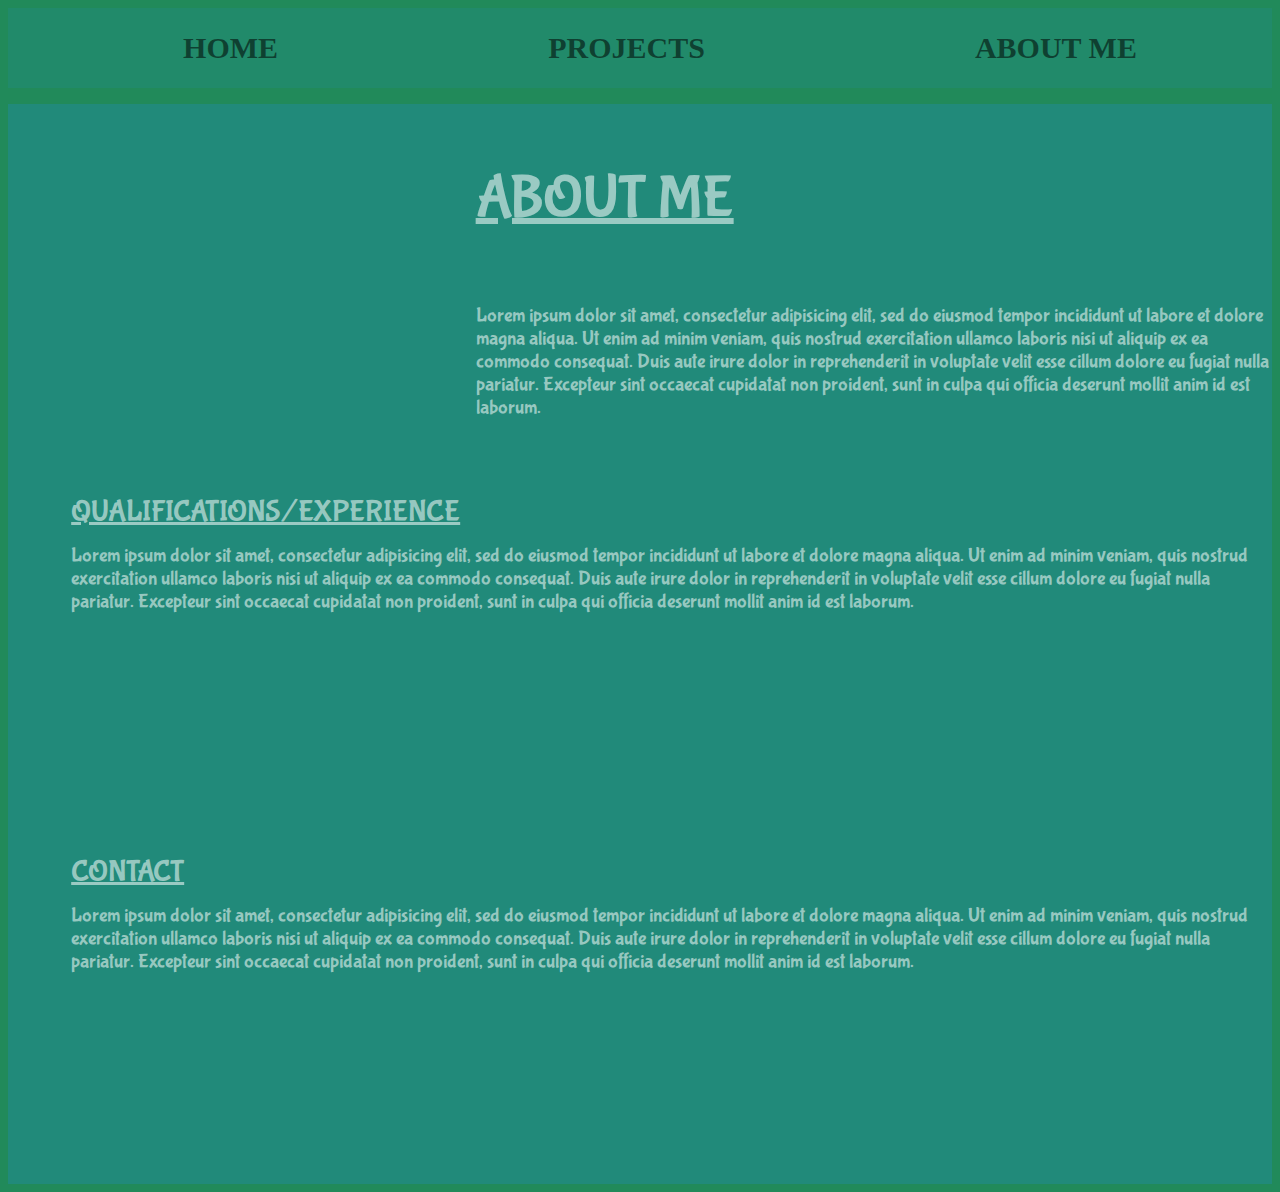
==== about-me.html @ 0c6c950b "My portfolio" ====
<html>
<head>
	<title></title>
			<link href="https://fonts.googleapis.com/css?family=Bubblegum+Sans" rel="stylesheet">
		<link rel="stylesheet" type="text/css" href="css/style.css"
</head>
<body>

<!-- Navigation Bar -->
<div class="nav"> 
		<ul class="parentnav">
			<li><a href="index.html"> HOME</a></li>
			<li><a href="projects.html">PROJECTS</a> </li>
			<li><a href="about-me.html">ABOUT ME</a></li>
		</ul>
</div>

<!--logo and about me-->

<div class="logo-about-me">
	<div class="logo"></div>
	<div class="about-me">
		<p class="a-m">ABOUT ME</p>
	</div>
</div>

<div class="image-and-basic-info">
	<div class="picture-of-me"></div>
	<div class="basic-info">
		<p class="b-i">Lorem ipsum dolor sit amet, consectetur adipisicing elit, sed do eiusmod
		tempor incididunt ut labore et dolore magna aliqua. Ut enim ad minim veniam,
		quis nostrud exercitation ullamco laboris nisi ut aliquip ex ea commodo
		consequat. Duis aute irure dolor in reprehenderit in voluptate velit esse
		cillum dolore eu fugiat nulla pariatur. Excepteur sint occaecat cupidatat non
		proident, sunt in culpa qui officia deserunt mollit anim id est laborum.</p>
	</div>
</div>

<!-- qualifications and experience -->

<div class="qualification-experience-title">
	<p class="qual-exper">QUALIFICATIONS/EXPERIENCE</p>
</div>

<div class="qualification-experience">
	<p class="q-e"> Lorem ipsum dolor sit amet, consectetur adipisicing elit, sed do eiusmod
	tempor incididunt ut labore et dolore magna aliqua. Ut enim ad minim veniam,
	quis nostrud exercitation ullamco laboris nisi ut aliquip ex ea commodo
	consequat. Duis aute irure dolor in reprehenderit in voluptate velit esse
	cillum dolore eu fugiat nulla pariatur. Excepteur sint occaecat cupidatat non
	proident, sunt in culpa qui officia deserunt mollit anim id est laborum. </p>
</div>

<!-- contact -->

<div class="contact-title">
	<p class="contact">CONTACT</p>
</div>

<div class="contact-info">
	<p class="c-i"> Lorem ipsum dolor sit amet, consectetur adipisicing elit, sed do eiusmod
	tempor incididunt ut labore et dolore magna aliqua. Ut enim ad minim veniam,
	quis nostrud exercitation ullamco laboris nisi ut aliquip ex ea commodo
	consequat. Duis aute irure dolor in reprehenderit in voluptate velit esse
	cillum dolore eu fugiat nulla pariatur. Excepteur sint occaecat cupidatat non
	proident, sunt in culpa qui officia deserunt mollit anim id est laborum. </p>
</div>









</body>
</html>
---- css/style.css ----
body {
	background-color: #218A5A;
}




/* Navigation Bar */
 
 .parentnav {
 	display: flex;
 	
 	height: 80px;
 	background-color: #218A6A;
 
 }

.parentnav li {
	list-style: none;
	/*margin-right: 80px;
	margin-left: 70px;*/
	margin:auto;
	font-size: 30px;
	color: rgba(0, 0, 0, .55);
	font-weight: bold;
}

.parentnav li:hover {
	background-color: #00A10B;
	text-decoration: underline;
	padding: 10px;
	color: black;
}

a {
	text-decoration: none;
	color: rgba(0, 0, 0, .55);
}

a:hover {
	color: black;
}
a:visited {
	color: rgba(0, 0, 0, .55);
	font-weight: bold;
	font-size: 30px;
	text-decoration: none;
}

/* Games Design and Development title*/
.games-design {
	display: flex;
	width: 100%;
	height: 80px;
	background-color: #218A7A;
}

.gd {
	color: rgba(255, 255, 255,  .55);
	font-size: 60px;
	margin: auto;
	font-family: 'Bubblegum Sans', cursive;
}

/*Game controller*/

.gamecontroller {
	display: flex;
	width: 100%;
	height: 320px;
	background-color: #218A7A;
}

.gc {
	margin: auto;
	margin-bottom: 10px;
}

/*Development */

.development {
	display: flex;
	width: 100%;
	height: 240px;
	background-color: #218A7A;
}

.dev {
color: rgba(255, 255, 255, .55);
font-size: 60px;
margin: auto;
font-family: 'Bubblegum Sans', cursive;
}

/*Doggy GIF*/

.doggygif {
	display: flex;
	width: 100%;
	height: 400px;
	background-color: black;
}


/* -------------------------------PROJECTS----------------------------------- */

/* Project title*/
.projects {
	display: flex;
	width: 100%;
	height: 180px;
	background-color: #218A7A;
}

.pj {
	color: rgba(255, 255, 255,  .55);
	font-size: 60px;
	font-family: 'Bubblegum Sans', cursive;
	margin-left: 10%;
	text-decoration: underline;
}

/*lists and gifs*/

.lists-and-gifs {
	display: flex;
	width: 100%;
	height: 500px;
}

.list {
	width: 50%;
	background-color: #218A7A;
	font-size: 30px;
}

.d-a {
	margin-left: 10%;
}

.p-t {
	margin-left: 10%;
}


.gifs {
	width: 50%;
	background-color: #218A7A;
}



/*-------------------------------ABOUT ME-----------------------------------------*/

/* logo and about me */

.logo-about-me {
	display: flex;
	width: 100%;
	height: 180;
	background-color: #218A7A;
}

.logo {
	width: 30%;
}

.about-me {
	width: 70%;
}

.a-m {
	color: rgba(255, 255, 255,  .55);
	font-size: 60px;
	font-family: 'Bubblegum Sans', cursive;
	margin-left: 10%;
	text-decoration: underline;
}

/* image and basic information */

.image-and-basic-info {
	display: flex;
	width: 100%;
	height: 180;
	background-color: #218A7A;
}

.picture-of-me {
	width: 30%;
}

.basic-info {
	width: 70%;
}

.b-i {
	color: rgba(255, 255, 255,  .55);
	font-size: 20px;
	font-family: 'Bubblegum Sans', cursive;
	margin-left: 10%;
}


/* qualifications and experience */

.qualification-experience-title {
	display: flex;
	width: 100%;
	height: 60px;
	background-color: #218A7A;
}

.qual-exper {
	color: rgba(255, 255, 255,  .55);
	font-size: 30px;
	font-family: 'Bubblegum Sans', cursive;
	margin-left: 5%;
	text-decoration: underline;
}


.qualification-experience {
	display: flex;
	width: 100%;
	height: 300px;
	background-color: #218A7A;
}

.q-e {
	color: rgba(255, 255, 255,  .55);
	font-size: 20px;
	font-family: 'Bubblegum Sans', cursive;
	margin-left: 5%;
}

/* contact */

.contact-title {
	display: flex;
	width: 100%;
	height: 60px;
	background-color: #218A7A;
}

.contact {
	color: rgba(255, 255, 255,  .55);
	font-size: 30px;
	font-family: 'Bubblegum Sans', cursive;
	margin-left: 5%;
	text-decoration: underline;
}


.contact-info {
	display: flex;
	width: 100%;
	height: 300px;
	background-color: #218A7A;
}

.c-i {
	color: rgba(255, 255, 255,  .55);
	font-size: 20px;
	font-family: 'Bubblegum Sans', cursive;
	margin-left: 5%;
}

/*-------------------------Paper trails-------------------------*/

/* Paper trails title */
.paper-trails {
	display: flex;
	width: 100%;
	height: 180px;
	background-color: #218A7A;
}

.pt {
	color: rgba(255, 255, 255,  .55);
	font-size: 60px;
	font-family: 'Bubblegum Sans', cursive;
	margin: auto;
	text-decoration: underline;
}


/* Slideshow */

.cycle-slideshow {
max-width: 50%;
margin: 10 auto;
}

.center {
	text-align: center;
}
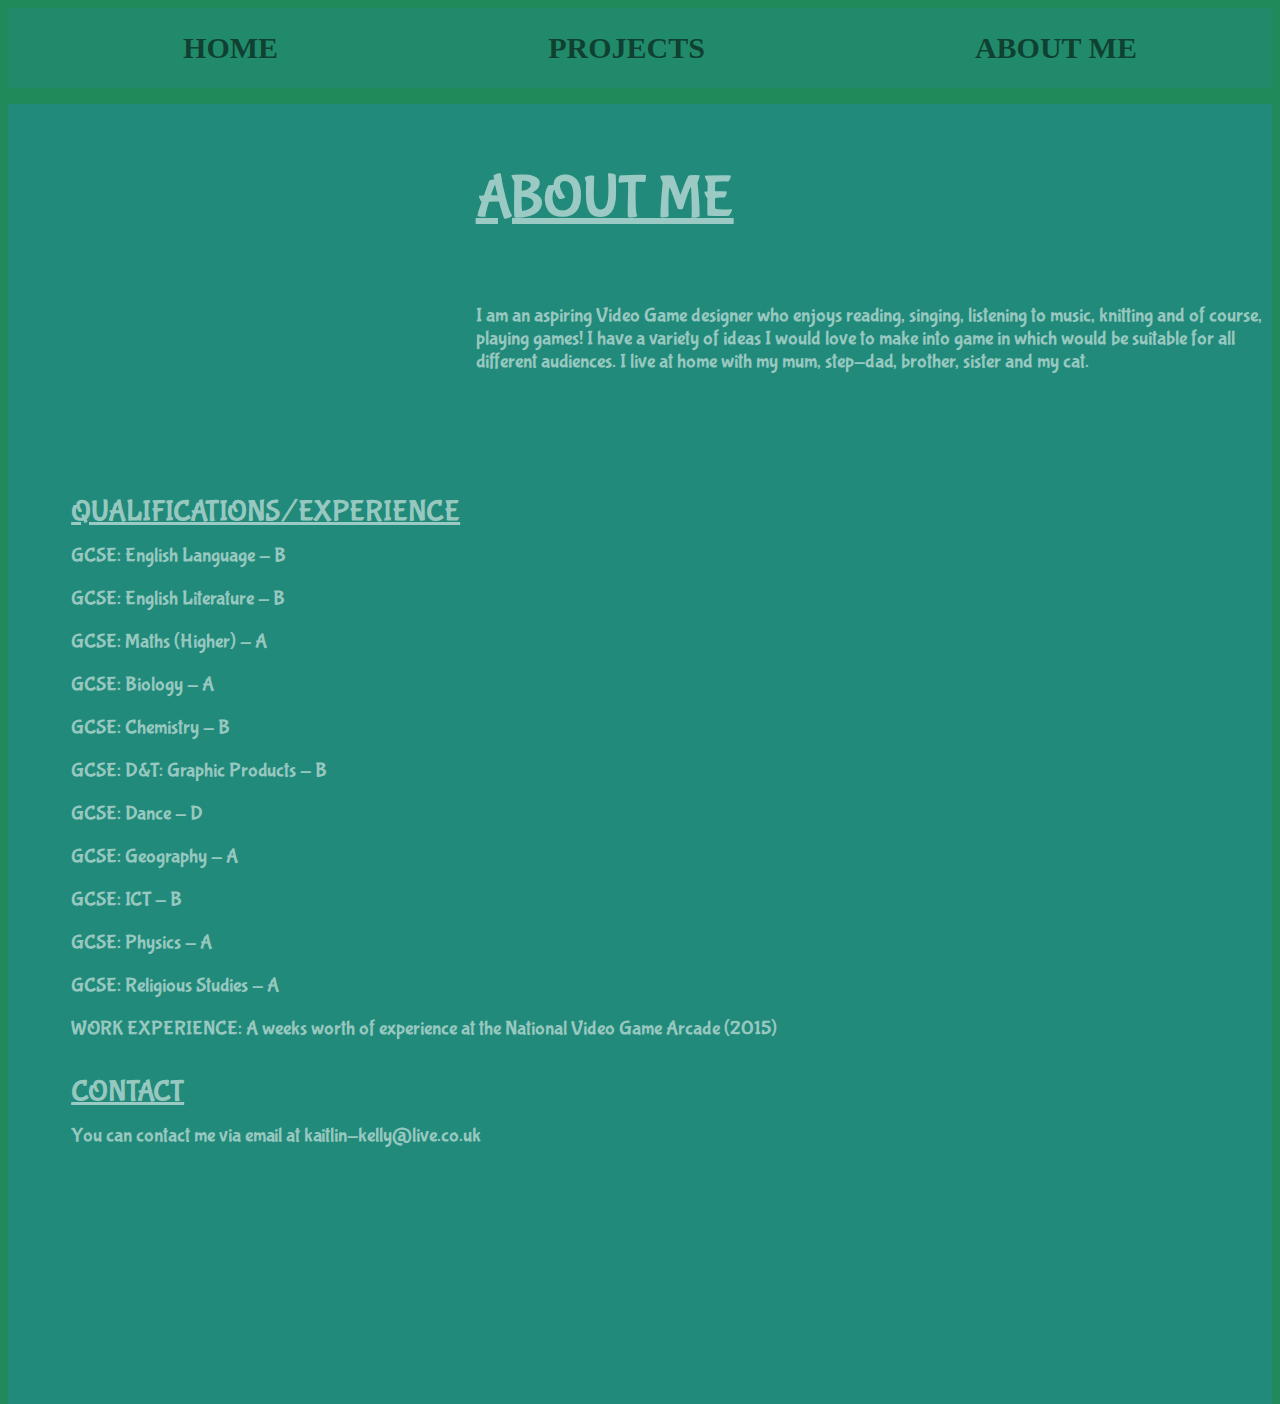
==== commit bd8fb0e8: "Commit of Portfolio" ====
--- a/about-me.html
+++ b/about-me.html
@@ -15,6 +15,10 @@
 		</ul>
 </div>
 
+
+<!-- Main container -->
+<div class="aboutmemaincontainer">
+
 <!--logo and about me-->
 
 <div class="logo-about-me">
@@ -27,12 +31,7 @@
 <div class="image-and-basic-info">
 	<div class="picture-of-me"></div>
 	<div class="basic-info">
-		<p class="b-i">Lorem ipsum dolor sit amet, consectetur adipisicing elit, sed do eiusmod
-		tempor incididunt ut labore et dolore magna aliqua. Ut enim ad minim veniam,
-		quis nostrud exercitation ullamco laboris nisi ut aliquip ex ea commodo
-		consequat. Duis aute irure dolor in reprehenderit in voluptate velit esse
-		cillum dolore eu fugiat nulla pariatur. Excepteur sint occaecat cupidatat non
-		proident, sunt in culpa qui officia deserunt mollit anim id est laborum.</p>
+		<p class="b-i">I am an aspiring Video Game designer who enjoys reading, singing, listening to music, knitting and of course, playing games! I have a variety of ideas I would love to make into game in which would be suitable for all different audiences. I live at home with my mum, step-dad, brother, sister and my cat.
 	</div>
 </div>
 
@@ -43,12 +42,18 @@
 </div>
 
 <div class="qualification-experience">
-	<p class="q-e"> Lorem ipsum dolor sit amet, consectetur adipisicing elit, sed do eiusmod
-	tempor incididunt ut labore et dolore magna aliqua. Ut enim ad minim veniam,
-	quis nostrud exercitation ullamco laboris nisi ut aliquip ex ea commodo
-	consequat. Duis aute irure dolor in reprehenderit in voluptate velit esse
-	cillum dolore eu fugiat nulla pariatur. Excepteur sint occaecat cupidatat non
-	proident, sunt in culpa qui officia deserunt mollit anim id est laborum. </p>
+<p class="q-e"> GCSE: English Language - B </p>
+<p class="q-e"> GCSE: English Literature - B </p>
+<p class="q-e"> GCSE: Maths (Higher) - A </p>
+<p class="q-e"> GCSE: Biology - A </p>
+<p class="q-e"> GCSE: Chemistry - B </p>
+<p class="q-e"> GCSE: D&T: Graphic Products - B </p>
+<p class="q-e"> GCSE: Dance - D </p>
+<p class="q-e"> GCSE: Geography - A </p>
+<p class="q-e"> GCSE: ICT - B </p>
+<p class="q-e"> GCSE: Physics - A </p>
+<p class="q-e"> GCSE: Religious Studies - A </p>
+<p class="q-e"> WORK EXPERIENCE: A weeks worth of experience at the National Video Game Arcade (2015) </p>
 </div>
 
 <!-- contact -->
@@ -58,18 +63,13 @@
 </div>
 
 <div class="contact-info">
-	<p class="c-i"> Lorem ipsum dolor sit amet, consectetur adipisicing elit, sed do eiusmod
-	tempor incididunt ut labore et dolore magna aliqua. Ut enim ad minim veniam,
-	quis nostrud exercitation ullamco laboris nisi ut aliquip ex ea commodo
-	consequat. Duis aute irure dolor in reprehenderit in voluptate velit esse
-	cillum dolore eu fugiat nulla pariatur. Excepteur sint occaecat cupidatat non
-	proident, sunt in culpa qui officia deserunt mollit anim id est laborum. </p>
+	<p class="c-i"> You can contact me via email at kaitlin-kelly@live.co.uk</p>
 </div>
 
 
 
 
-
+</div>
 
 
 
--- a/css/style.css
+++ b/css/style.css
@@ -3,7 +3,9 @@
 }
 
 
-
+img {
+	max-width: 100%;
+}
 
 /* Navigation Bar */
  
@@ -221,50 +223,56 @@
 
 
 .qualification-experience {
+	/*display: flex;*/
+	width: 100%;
+	height: 500px;
+	background-color: #218A7A;
+}
+
+.q-e {
+	color: rgba(255, 255, 255,  .55);
+	font-size: 20px;
+	font-family: 'Bubblegum Sans', cursive;
+	margin-left: 5%;
+}
+
+/* contact */
+
+.contact-title {
+	display: flex;
+	width: 100%;
+	height: 60px;
+	background-color: #218A7A;
+}
+
+.contact {
+	color: rgba(255, 255, 255,  .55);
+	font-size: 30px;
+	font-family: 'Bubblegum Sans', cursive;
+	margin-left: 5%;
+	text-decoration: underline;
+}
+
+
+.contact-info {
 	display: flex;
 	width: 100%;
 	height: 300px;
 	background-color: #218A7A;
 }
 
-.q-e {
+.c-i {
 	color: rgba(255, 255, 255,  .55);
 	font-size: 20px;
 	font-family: 'Bubblegum Sans', cursive;
 	margin-left: 5%;
 }
 
-/* contact */
-
-.contact-title {
-	display: flex;
-	width: 100%;
-	height: 60px;
-	background-color: #218A7A;
-}
-
-.contact {
-	color: rgba(255, 255, 255,  .55);
-	font-size: 30px;
-	font-family: 'Bubblegum Sans', cursive;
-	margin-left: 5%;
-	text-decoration: underline;
-}
-
-
-.contact-info {
-	display: flex;
-	width: 100%;
-	height: 300px;
-	background-color: #218A7A;
-}
-
-.c-i {
-	color: rgba(255, 255, 255,  .55);
-	font-size: 20px;
-	font-family: 'Bubblegum Sans', cursive;
-	margin-left: 5%;
-}
+.aboutmemaincontainer {
+	background-color: #218A7A;
+	height: 900px;
+}
+
 
 /*-------------------------Paper trails-------------------------*/
 
@@ -272,7 +280,7 @@
 .paper-trails {
 	display: flex;
 	width: 100%;
-	height: 180px;
+	height: 110px;
 	background-color: #218A7A;
 }
 
@@ -288,10 +296,180 @@
 /* Slideshow */
 
 .cycle-slideshow {
-max-width: 50%;
-margin: 10 auto;
-}
-
+    width: 100%;
+    min-width: 200px;
+    max-width: 25%;
+    margin: 10px auto;
+    padding: 0;
+    position: relative;
+}
+   
 .center {
 	text-align: center;
+}
+
+.papertrailsmaincontainer {
+	background-color: #218A7A;
+	height: 1350px;
+}
+
+
+
+/*slideshow title (paper trails assets and textures)*/
+
+.ptassetsandtextures {
+	display: flex;
+	width: 100%;
+	height: 80px;
+	background-color: #218A7A;
+	margin-top: 3%;
+}
+
+.ptaandt {
+	color: rgba(255, 255, 255,  .55);
+	font-size: 50px;
+	margin: auto;
+	font-family: 'Bubblegum Sans', cursive;
+}
+
+/*slideshow for pre-production*/
+
+.papertrailspreproduction {
+	display: flex;
+	width: 100%;
+	height: 80px;
+	background-color: #218A7A;
+	justify-content: center;
+}
+
+.papertrailsprepro {
+	color: rgba(255, 255, 255,  .55);
+	font-size: 50px;
+	text-align: center;
+	font-family: 'Bubblegum Sans', cursive;
+}
+
+
+/*--------------------Drift Away----------------------------*/
+
+/*Drift away title*/
+
+.driftaway {
+	display: flex;
+	width: 100%;
+	height: 80px;
+	background-color: #218A7A;
+}
+
+.da {
+	color: rgba(255, 255, 255,  .55);
+	font-size: 60px;
+	margin: auto;
+	font-family: 'Bubblegum Sans', cursive;
+	text-decoration: underline;
+}
+
+
+
+/*Man, text, nightmare*/
+
+.mantextnightmare {
+	display: flex;
+	width: 100%;
+	height: 450px;
+	background-color: #218A7A;
+}
+
+.man {
+	width: 10%;
+	margin-left: 5%;
+}
+
+.driftawaytext {
+	width: 70%;
+}
+
+.nightmare {
+	width: 20%;
+	margin-left: 5%;
+}
+
+.star {
+	margin-left: 45%;
+}
+
+/*drift away main container*/
+
+.driftawaymaincontainer {
+	background-color: #218A7A;
+	height: 2350px;
+}
+
+
+/*slideshow title (drift away background)*/
+
+.dabackgrounds {
+	display: flex;
+	width: 100%;
+	height: 80px;
+	background-color: #218A7A;
+}
+
+.driftawaybackgrounds {
+	color: rgba(255, 255, 255,  .55);
+	font-size: 50px;
+	margin: auto;
+	font-family: 'Bubblegum Sans', cursive;
+}
+
+
+/*slideshow title (drift away assets)*/
+
+.daassets {
+	display: flex;
+	width: 100%;
+	height: 80px;
+	background-color: #218A7A;
+}
+
+.driftawayassets {
+	color: rgba(255, 255, 255,  .55);
+	font-size: 50px;
+	text-align: center;
+	font-family: 'Bubblegum Sans', cursive;
+}
+
+
+/*additional information drift away*/
+
+.additionalinformationdriftaway {
+	display: flex;
+	width: 100%;
+	height: 80px;
+	background-color: #218A7A;
+}
+
+.addinfodriftaway {
+	color: rgba(255, 255, 255,  .55);
+	font-size: 50px;
+	text-align: center;
+	font-family: 'Bubblegum Sans', cursive;
+}
+
+
+/*slideshow for pre-production*/
+
+.driftawaypreproduction {
+	display: flex;
+	width: 100%;
+	height: 80px;
+	background-color: #218A7A;
+	justify-content: center;
+}
+
+.driftawayprepro {
+	color: rgba(255, 255, 255,  .55);
+	font-size: 50px;
+	text-align: center;
+	font-family: 'Bubblegum Sans', cursive;
 }